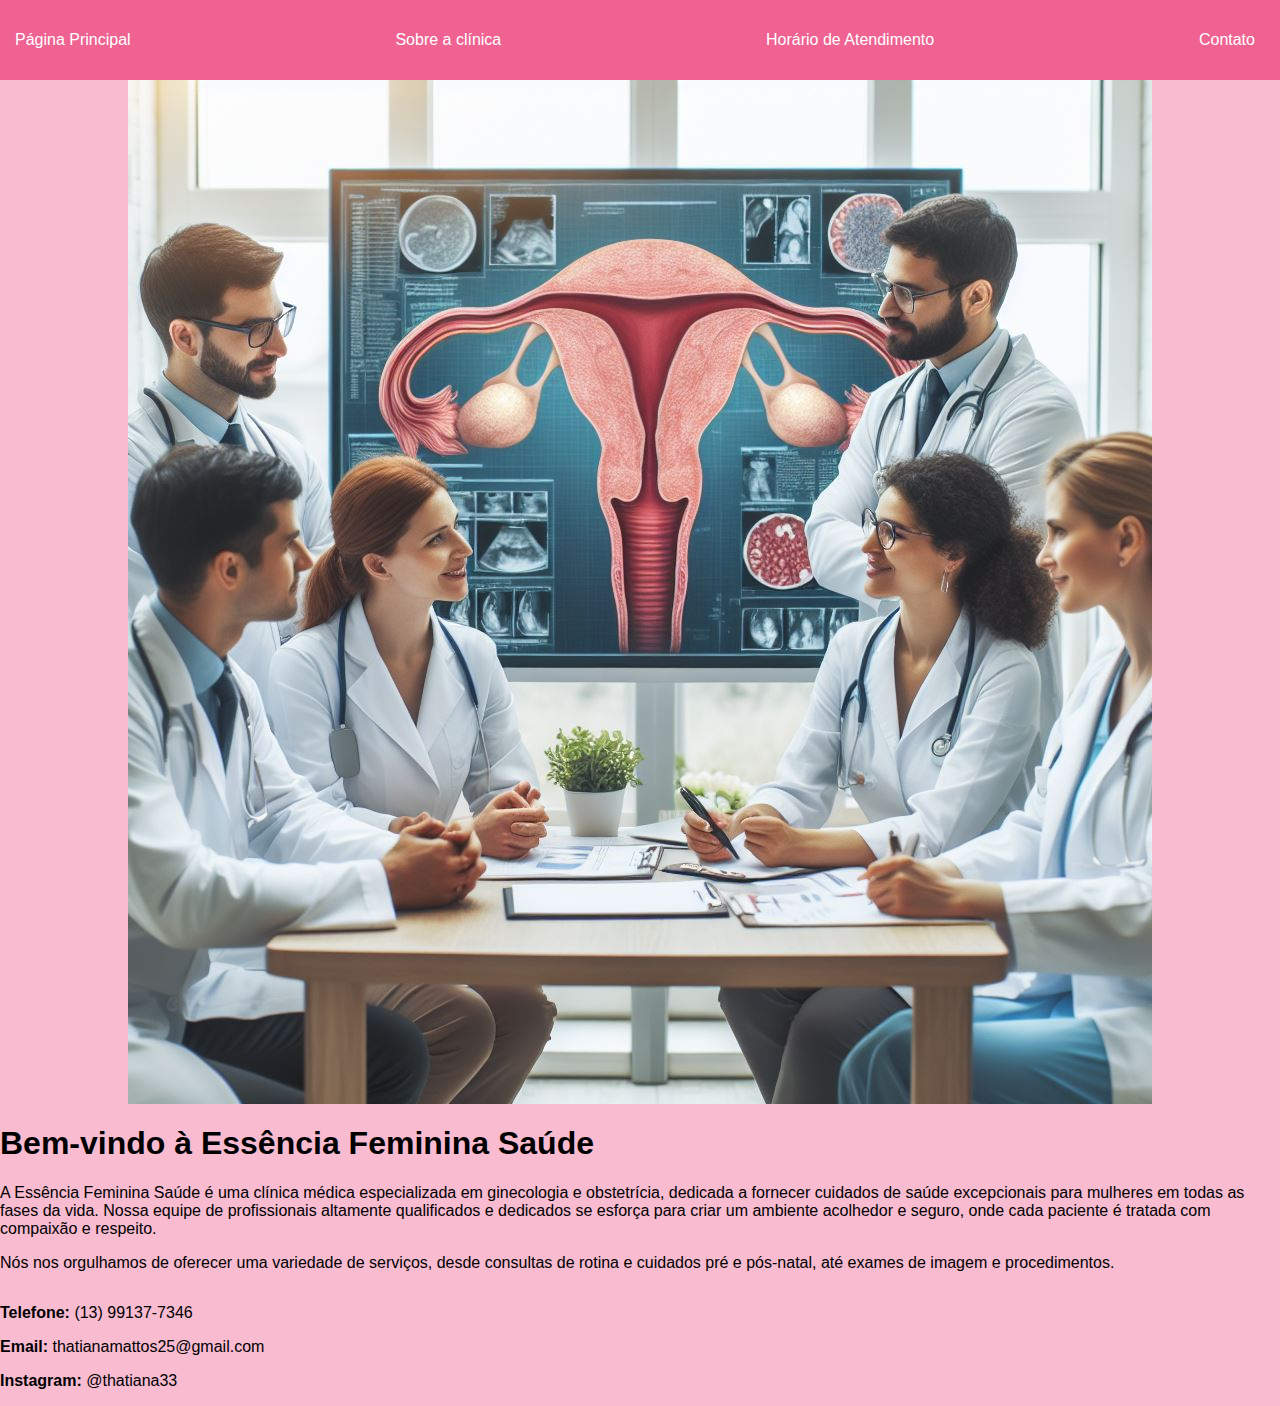
==== ClinicaMédica/index.html @ 41fbc20d "Commit inicial: Criação do site da Clínica Médica Essência Feminina Saúde" ====
<!DOCTYPE html>
<html lang="pt-br">
<head>
    <meta charset="UTF-8">
    <meta name="viewport" content="width=device-width, initial-scale=1.0">
    <title>Essência Feminina Saúde</title>
    <link rel="stylesheet" type="text/css" href="style.css">
</head>
<body>
    <!-- Menu -->
    <div id="menu">
        <nav>
            <ul>
                <li><a href="index.html">Página Principal</a></li>
                <li><a href="sobre.html">Sobre a clínica</a></li>
                <li><a href="horario.html">Horário de Atendimento</a></li>
                <li><a href="contato.html">Contato</a></li>
            </ul>
        </nav>
    </div>

    <!-- Header -->
    <div id="header">
       <img src="imagens/Ginecologia.jpeg" alt="imagem da clinica">
    </div>

    <!-- Conteúdo -->
    <div id="content">
        <h1>Bem-vindo à Essência Feminina Saúde</h1>
        <p>A Essência Feminina Saúde é uma clínica médica especializada em ginecologia e obstetrícia, dedicada a fornecer cuidados de saúde excepcionais para mulheres em todas as fases da vida. Nossa equipe de profissionais altamente qualificados e dedicados se esforça para criar um ambiente acolhedor e seguro, onde cada paciente é tratada com compaixão e respeito.</p>
        <p>Nós nos orgulhamos de oferecer uma variedade de serviços, desde consultas de rotina e cuidados pré e pós-natal, até exames de imagem e procedimentos.</p>
    </div>

    <!-- Rodapé -->
    <div id="footer">
        <p><strong>Telefone:</strong> (13) 99137-7346</p>
        <p><strong>Email:</strong> thatianamattos25@gmail.com</p>
        <p><strong>Instagram:</strong> @thatiana33</p>
    </div>
</body>
</html>
---- ClinicaMédica/style.css ----
body {
    font-family: Arial, sans-serif;
    margin: 0;
    padding: 0;
    background-color: #f8bbd0;
    display: flex;
    flex-direction: column;
    min-height: 100vh;

}

body img {
    display: block;
    margin-left: auto;
    margin-right: auto;


}

nav {
    background-color: #f06292;
    color: white;
    padding: 15px;
}

nav ul {
    display: flex;
    justify-content: space-between;
    list-style-type: none;
    padding: 0;
}


nav ul li {
    display: inline;
    margin-right: 10px;
}

nav ul li a {
    color: white;
    text-decoration: none;
}

header {
    background-color: #f8bbd0;
    padding: 20px;
    color: white;
}

header img {
    width: 100%;
    max-width: 600px;
    height: auto;
}


main {

    background-color: #f8bbd0;
    /* Cor de fundo rosa claro */
    padding: 20px;
    margin-bottom: 100px;
    flex-grow: 1;

}

main img {
    width: 100%;
    max-width: 600px;
    height: auto;
    flex: 1 0 auto;
}

img {
    display: block;
    margin-left: auto;
    margin-right: auto;
}


footer {
    background-color: #f06292;
    color: white;
    text-align: center;
    padding: 10px;
    bottom: 0;
    width: 100%;
    flex-shrink: 0;
}
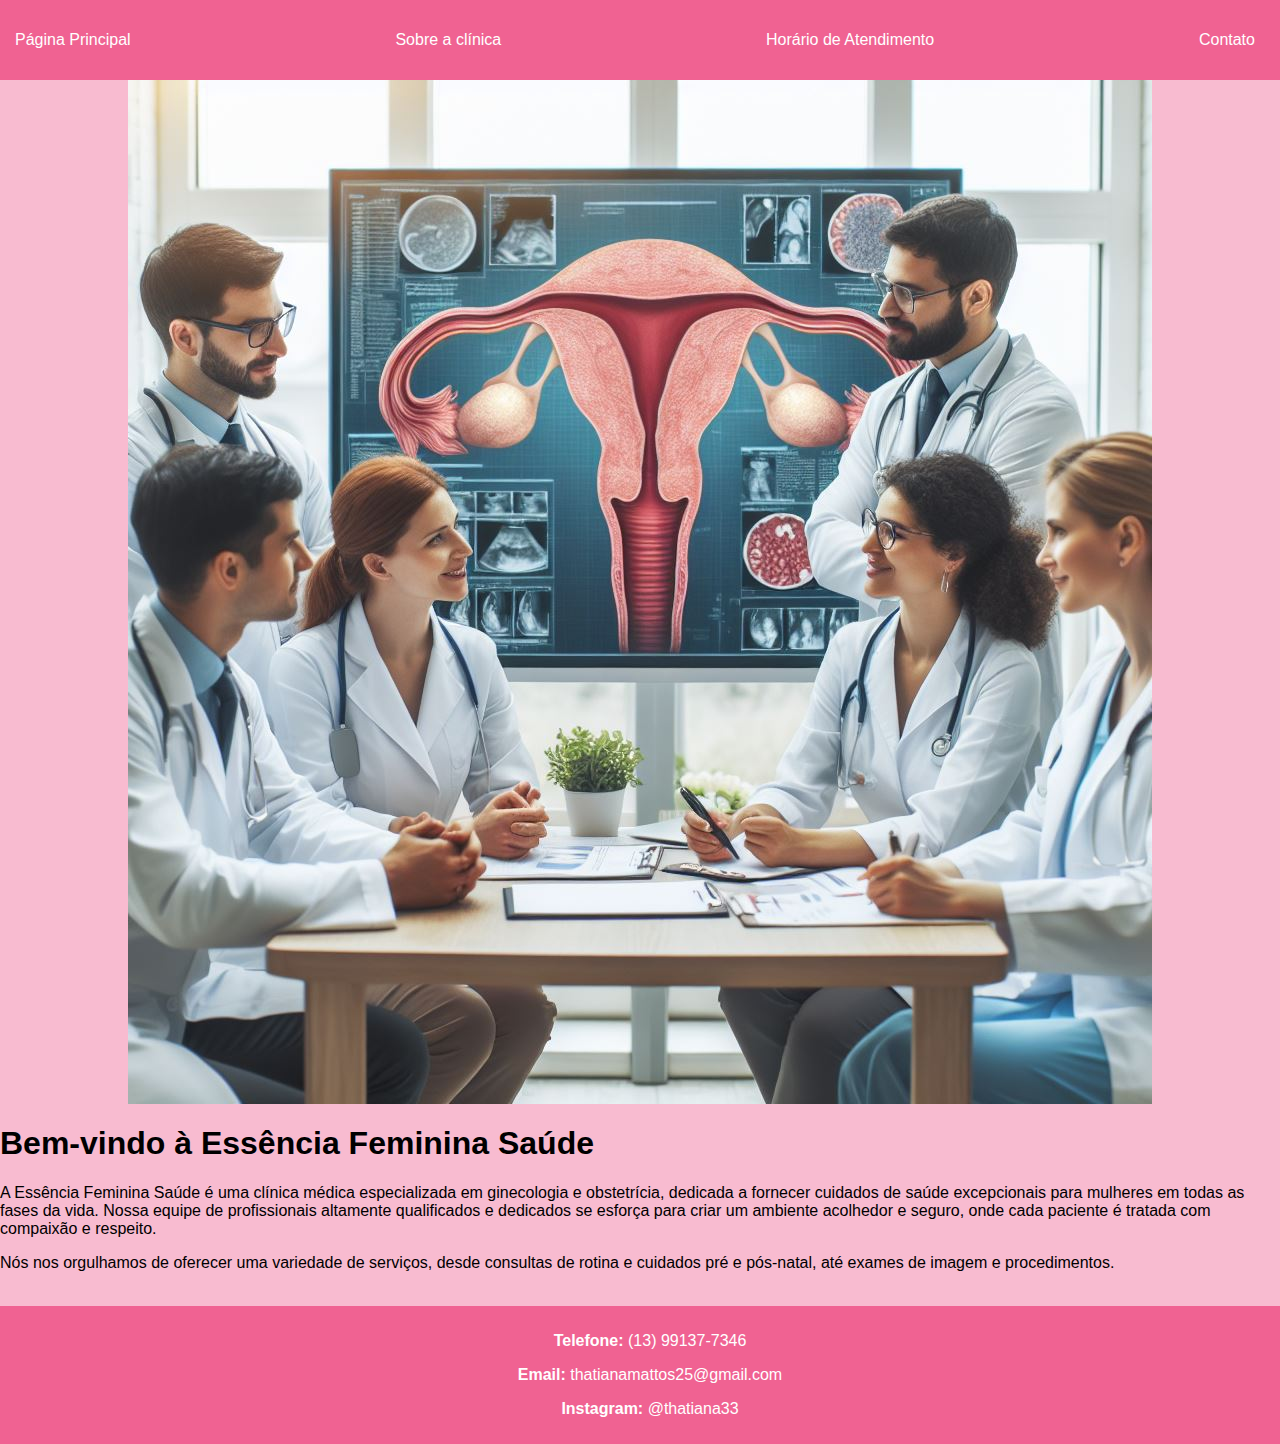
==== commit d044a6d3: "ajustes do footer deixei com um id pois ele não irá mudar em nada" ====
--- a/ClinicaMédica/index.html
+++ b/ClinicaMédica/index.html
@@ -31,6 +31,8 @@
         <p>Nós nos orgulhamos de oferecer uma variedade de serviços, desde consultas de rotina e cuidados pré e pós-natal, até exames de imagem e procedimentos.</p>
     </div>
 
+
+<br>
     <!-- Rodapé -->
     <div id="footer">
         <p><strong>Telefone:</strong> (13) 99137-7346</p>
--- a/ClinicaMédica/style.css
+++ b/ClinicaMédica/style.css
@@ -5,16 +5,12 @@
     background-color: #f8bbd0;
     display: flex;
     flex-direction: column;
-    min-height: 100vh;
-
 }
 
 body img {
     display: block;
     margin-left: auto;
     margin-right: auto;
-
-
 }
 
 nav {
@@ -29,7 +25,6 @@
     list-style-type: none;
     padding: 0;
 }
-
 
 nav ul li {
     display: inline;
@@ -53,15 +48,11 @@
     height: auto;
 }
 
-
 main {
-
     background-color: #f8bbd0;
-    /* Cor de fundo rosa claro */
     padding: 20px;
-    margin-bottom: 100px;
-    flex-grow: 1;
-
+    flex-grow: 1; /* Isso fará o conteúdo principal crescer para ocupar o espaço disponível */
+    overflow: auto;
 }
 
 main img {
@@ -78,12 +69,10 @@
 }
 
 
-footer {
+#footer {
     background-color: #f06292;
     color: white;
     text-align: center;
     padding: 10px;
-    bottom: 0;
     width: 100%;
-    flex-shrink: 0;
-}+}
